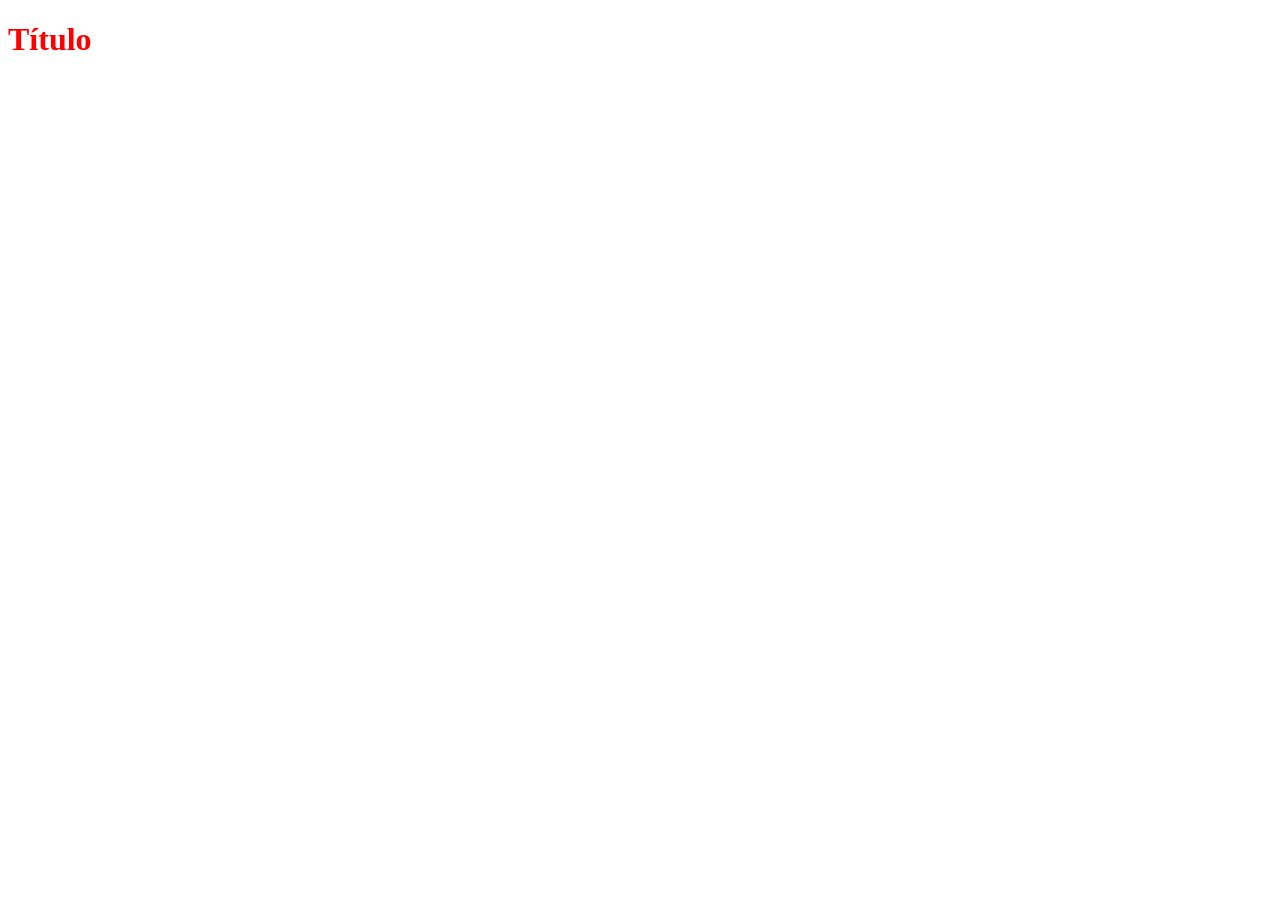
==== .vscode/Aula 2 - Prática CSS/Index.html @ 2b6ffb18 "Aula Inicial de CSS" ====
<!doctype html>
<html lang="pt-br">
  <head>
    <meta charset="UTF-8" />
    <meta name="viewport" content="width=device-width, initial-scale=1.0" />
    <title>Aula Inicial sobre CSS</title>
    <link rel="stylesheet" href="CSS/style.css" />
  </head>
  <style>
    h1 {
      color: red;
    }
  </style>
  <body>
    <h1>Título</h1>
  </body>
</html>
---- .vscode/Aula 2 - Prática CSS/CSS/style.css ----
h1 {
  color: aqua;
}
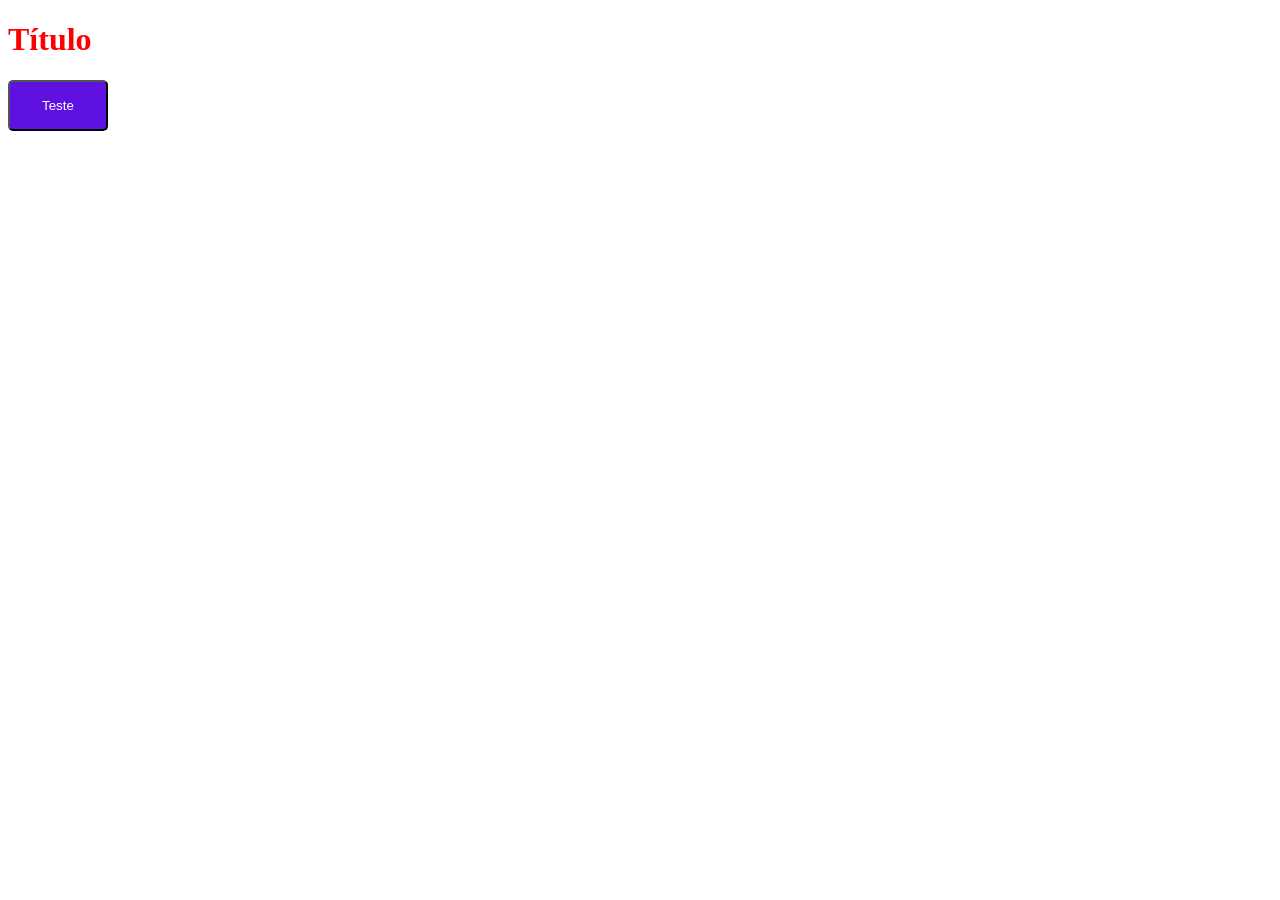
==== commit 85a1811a: "Aula sobre CSS - Testando funcionalidades ao criar um botão Signed-off-by: Luan <castro.luanjfmg@gma" ====
--- a/.vscode/Aula 2 - Prática CSS/Index.html
+++ b/.vscode/Aula 2 - Prática CSS/Index.html
@@ -13,5 +13,6 @@
   </style>
   <body>
     <h1>Título</h1>
+    <button>Teste</button>
   </body>
 </html>
--- a/.vscode/Aula 2 - Prática CSS/CSS/style.css
+++ b/.vscode/Aula 2 - Prática CSS/CSS/style.css
@@ -1,3 +1,10 @@
 h1 {
   color: aqua;
 }
+
+button {
+  background: #5f11e2;
+  border-radius: 5px;
+  color: white;
+  padding: 1rem 2rem 1rem 2rem;
+}
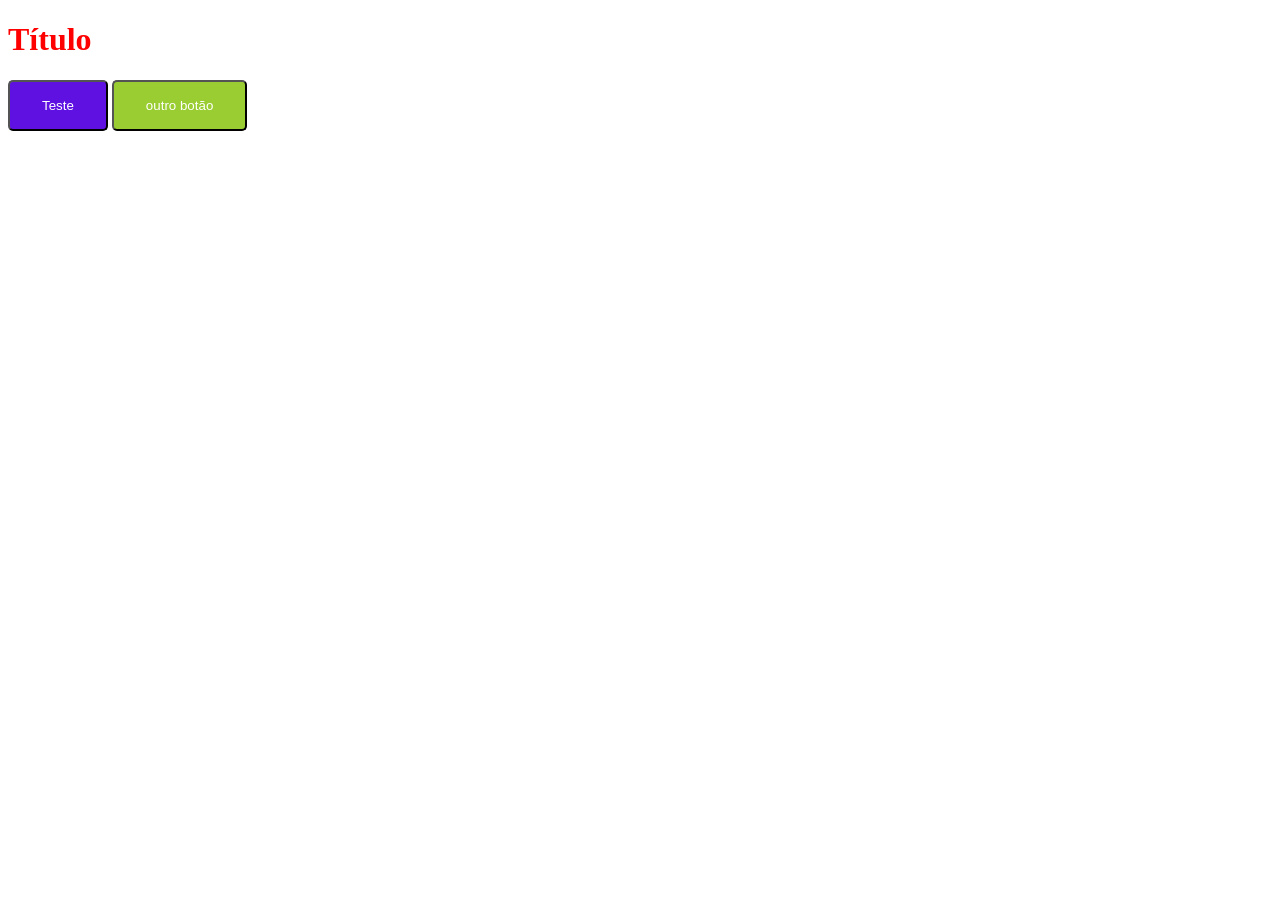
==== commit a9516795: "utilizando classes para estilizar botão Signed-off-by: Luan <castro.luanjfmg@gmail.com>" ====
--- a/.vscode/Aula 2 - Prática CSS/Index.html
+++ b/.vscode/Aula 2 - Prática CSS/Index.html
@@ -13,6 +13,7 @@
   </style>
   <body>
     <h1>Título</h1>
-    <button>Teste</button>
+    <button class="botaoroxo">Teste</button>
+    <button>outro botão</button>
   </body>
 </html>
--- a/.vscode/Aula 2 - Prática CSS/CSS/style.css
+++ b/.vscode/Aula 2 - Prática CSS/CSS/style.css
@@ -2,9 +2,16 @@
   color: aqua;
 }
 
-button {
+.botaoroxo {
   background: #5f11e2;
   border-radius: 5px;
   color: white;
   padding: 1rem 2rem 1rem 2rem;
 }
+
+button {
+  background: yellowgreen;
+  border-radius: 5px;
+  color: white;
+  padding: 1rem 2rem 1rem 2rem;
+}
